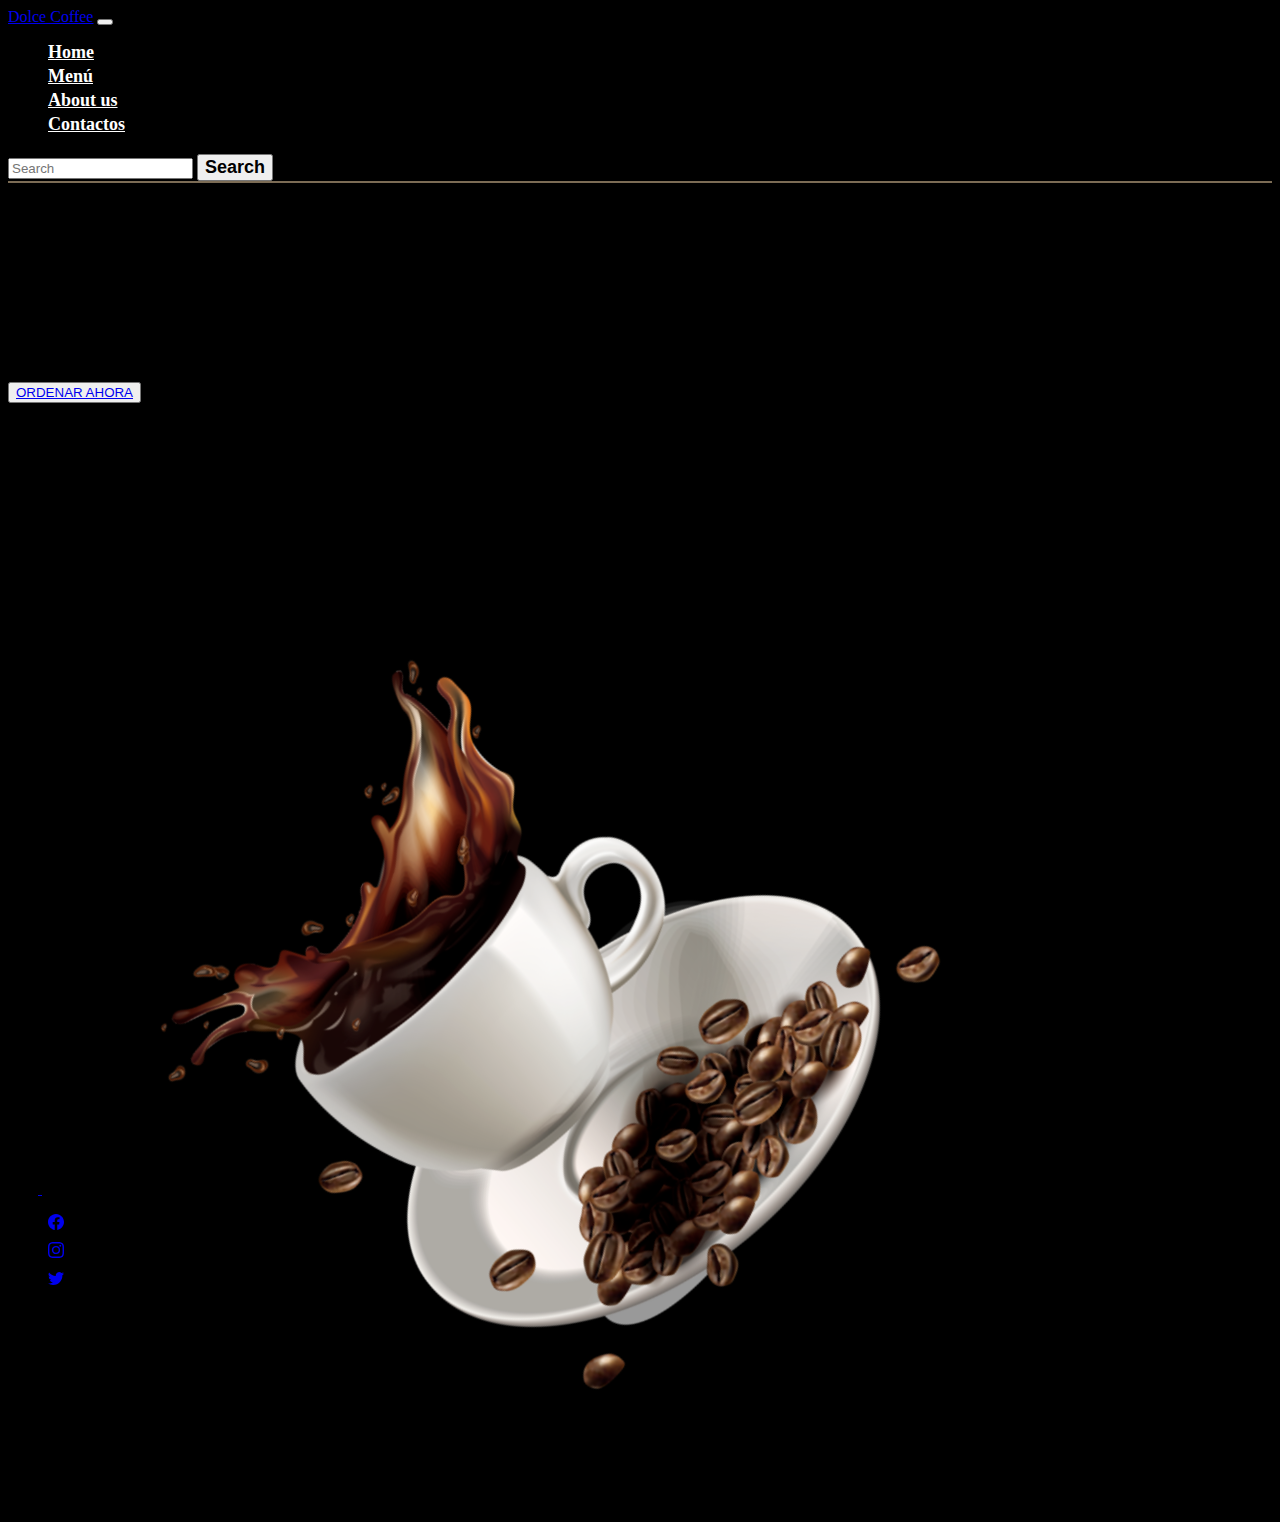
==== index.html @ bb505d5d "Aplique sass a todo mi proyecto" ====
<!DOCTYPE html>
<html lang="en">

<head>
    <meta charset="UTF-8">
    <meta http-equiv="X-UA-Compatible" content="IE=edge">
    <meta name="viewport" content="width=device-width, initial-scale=1.0">
    <link href="https://cdn.jsdelivr.net/npm/bootstrap@5.1.3/dist/css/bootstrap.min.css" rel="stylesheet"
        integrity="sha384-1BmE4kWBq78iYhFldvKuhfTAU6auU8tT94WrHftjDbrCEXSU1oBoqyl2QvZ6jIW3" crossorigin="anonymous">
    <link rel="stylesheet" href="https://use.fontawesome.com/releases/v5.15.4/css/all.css">
    <link rel="stylesheet" href="css/styles.css">
    <title>Document</title>
</head>

<body>
    <div class="container-fluid">

        <!-- ---------------- -->
        <nav class="navbar navbar-expand-lg navbar-light bg-transparent p-3" id="menu">
            <div class="container-fluid">
                <a class="navbar-brand" href="index.html"><span class="text-warning fs-5 fw-bold"> Dolce
                        Coffee</span></a>
                <button class="navbar-toggler bg-warning" type="button" data-bs-toggle="collapse"
                    data-bs-target="#navbarSupportedContent" aria-controls="navbarSupportedContent"
                    aria-expanded="false" aria-label="Toggle navigation">
                    <span class="navbar-toggler-icon"></span>
                </button>
                <div class="collapse navbar-collapse" id="navbarSupportedContent">
                    <ul class="navbar-nav me-auto mb-2 mb-lg-0 d-flex w-100 justify-content-evenly">

                        <li class="nav-item">
                            <a class="nav-link " aria-current="page" href="index.html">Home</a>
                        </li>
                        <li class="nav-item ">
                            <a class="nav-link" href="pages/menu.html">Menú</a>
                        </li>

                        <li class="nav-item">
                            <a class="nav-link" href="pages/about.html">About us</a>
                        </li>
                        <li class="nav-item">
                            <a class="nav-link" href="pages/contactos.html">Contactos</a>
                        </li>
                    </ul>

                    <form class="d-flex">
                        <input class="form-control me-2" type="search" placeholder="Search" aria-label="Search">
                        <button class="btn bg-gradient btn-warning btn-warning-outline-success"
                            type="submit">Search</button>
                    </form>

                </div>
            </div>
        </nav>

        <div class="row d-flex flex-row justify-content-center m-0">



            <div class="col-12 w-50 mx-auto pt-3 px-2 text-center mt-5 img-home-2">
                <img src="assets/images/purr-cat-with-cup.png" class="img-fluid" alt="...">
            </div>

            <div class="col-12 col-xl-5 d-flex flex-column justify-content-center">

                <div class="row">
                    <h1 class="text-center fw-bold title-home mt-5 text-fluid text-white">DOLCE COFFEE</h1>
                </div>

                <div class="w-75 mx-auto text-center mt-4 row">
                    <p class="text-light">
                        Lorem ipsum dolor sit amet consectetur adipisicing elit. Quis sit reprehenderit quas impedit ut,
                        in
                        omnis
                        illo rerum iusto fugiat!
                    </p>
                </div>

                <div class="col-12 text-center mt-4">
                    <button type="button" class="btn btn-warning border-none rounded-pill"><a href="pages/menu.html"
                            class="text-dark fw-bold text-decoration-none">ORDENAR AHORA</a>
                    </button>
                </div>
            </div>

            <div class="col-12 col-xl-7 w-50  img-home-1 text-center">
                <img src="assets/images/coffee-home-2.png" class="img-fluid mt-4" alt="...">
            </div>

        </div>

        <div class="container-fluid ">
            <footer class="d-flex flex-wrap justify-content-between align-items-center py-3 my-4 border-top">
                <div class="col-md-4 d-flex align-items-center">
                    <a href="/" class="mb-3 me-2 mb-md-0 text-muted text-decoration-none lh-1">
                        <svg class="bi" width="30" height="24">
                            <use xlink:href="#bootstrap"></use>
                        </svg>
                    </a>
                    <span class="text-muted">© 2021 Company, Inc</span>
                </div>

                <ul class="nav col-md-4 justify-content-end list-unstyled d-flex">
                    <li class="ms-3"><a class="text-muted" href="#"><svg class="bi" width="24" height="24">
                                <svg xmlns="http://www.w3.org/2000/svg" width="16" height="16" fill="currentColor"
                                    class="bi bi-facebook" viewBox="0 0 16 16">
                                    <path
                                        d="M16 8.049c0-4.446-3.582-8.05-8-8.05C3.58 0-.002 3.603-.002 8.05c0 4.017 2.926 7.347 6.75 7.951v-5.625h-2.03V8.05H6.75V6.275c0-2.017 1.195-3.131 3.022-3.131.876 0 1.791.157 1.791.157v1.98h-1.009c-.993 0-1.303.621-1.303 1.258v1.51h2.218l-.354 2.326H9.25V16c3.824-.604 6.75-3.934 6.75-7.951z" />
                                </svg>
                            </svg></a></li>
                    <li class="ms-3"><a class="text-muted" href="#"><svg class="bi" width="24" height="24">
                                <svg xmlns="http://www.w3.org/2000/svg" width="16" height="16" fill="currentColor"
                                    class="bi bi-instagram" viewBox="0 0 16 16">
                                    <path
                                        d="M8 0C5.829 0 5.556.01 4.703.048 3.85.088 3.269.222 2.76.42a3.917 3.917 0 0 0-1.417.923A3.927 3.927 0 0 0 .42 2.76C.222 3.268.087 3.85.048 4.7.01 5.555 0 5.827 0 8.001c0 2.172.01 2.444.048 3.297.04.852.174 1.433.372 1.942.205.526.478.972.923 1.417.444.445.89.719 1.416.923.51.198 1.09.333 1.942.372C5.555 15.99 5.827 16 8 16s2.444-.01 3.298-.048c.851-.04 1.434-.174 1.943-.372a3.916 3.916 0 0 0 1.416-.923c.445-.445.718-.891.923-1.417.197-.509.332-1.09.372-1.942C15.99 10.445 16 10.173 16 8s-.01-2.445-.048-3.299c-.04-.851-.175-1.433-.372-1.941a3.926 3.926 0 0 0-.923-1.417A3.911 3.911 0 0 0 13.24.42c-.51-.198-1.092-.333-1.943-.372C10.443.01 10.172 0 7.998 0h.003zm-.717 1.442h.718c2.136 0 2.389.007 3.232.046.78.035 1.204.166 1.486.275.373.145.64.319.92.599.28.28.453.546.598.92.11.281.24.705.275 1.485.039.843.047 1.096.047 3.231s-.008 2.389-.047 3.232c-.035.78-.166 1.203-.275 1.485a2.47 2.47 0 0 1-.599.919c-.28.28-.546.453-.92.598-.28.11-.704.24-1.485.276-.843.038-1.096.047-3.232.047s-2.39-.009-3.233-.047c-.78-.036-1.203-.166-1.485-.276a2.478 2.478 0 0 1-.92-.598 2.48 2.48 0 0 1-.6-.92c-.109-.281-.24-.705-.275-1.485-.038-.843-.046-1.096-.046-3.233 0-2.136.008-2.388.046-3.231.036-.78.166-1.204.276-1.486.145-.373.319-.64.599-.92.28-.28.546-.453.92-.598.282-.11.705-.24 1.485-.276.738-.034 1.024-.044 2.515-.045v.002zm4.988 1.328a.96.96 0 1 0 0 1.92.96.96 0 0 0 0-1.92zm-4.27 1.122a4.109 4.109 0 1 0 0 8.217 4.109 4.109 0 0 0 0-8.217zm0 1.441a2.667 2.667 0 1 1 0 5.334 2.667 2.667 0 0 1 0-5.334z" />
                                </svg>
                            </svg></a></li>
                    <li class="ms-3"><a class="text-muted" href="#"><svg class="bi" width="24" height="24">
                                <svg xmlns="http://www.w3.org/2000/svg" width="16" height="16" fill="currentColor"
                                    class="bi bi-twitter" viewBox="0 0 16 16">
                                    <path
                                        d="M5.026 15c6.038 0 9.341-5.003 9.341-9.334 0-.14 0-.282-.006-.422A6.685 6.685 0 0 0 16 3.542a6.658 6.658 0 0 1-1.889.518 3.301 3.301 0 0 0 1.447-1.817 6.533 6.533 0 0 1-2.087.793A3.286 3.286 0 0 0 7.875 6.03a9.325 9.325 0 0 1-6.767-3.429 3.289 3.289 0 0 0 1.018 4.382A3.323 3.323 0 0 1 .64 6.575v.045a3.288 3.288 0 0 0 2.632 3.218 3.203 3.203 0 0 1-.865.115 3.23 3.23 0 0 1-.614-.057 3.283 3.283 0 0 0 3.067 2.277A6.588 6.588 0 0 1 .78 13.58a6.32 6.32 0 0 1-.78-.045A9.344 9.344 0 0 0 5.026 15z" />
                                </svg>
                            </svg></a></li>
                </ul>
            </footer>
        </div>

        <script src="https://cdn.jsdelivr.net/npm/bootstrap@5.1.3/dist/js/bootstrap.bundle.min.js"
            integrity="sha384-ka7Sk0Gln4gmtz2MlQnikT1wXgYsOg+OMhuP+IlRH9sENBO0LRn5q+8nbTov4+1p"
            crossorigin="anonymous"></script>
    </div>
</body>

</html>
---- css/styles.css ----
/* ===========Menu========== */
@-webkit-keyframes animar {
  0% {
    -webkit-transform: translateY(-280px);
            transform: translateY(-280px);
  }
  50% {
    -webkit-transform: rotate(0deg);
            transform: rotate(0deg);
  }
  80% {
    -webkit-transform: rotate(360deg);
            transform: rotate(360deg);
  }
  100% {
    -webkit-transform: translateY(0px);
            transform: translateY(0px);
  }
}
@keyframes animar {
  0% {
    -webkit-transform: translateY(-280px);
            transform: translateY(-280px);
  }
  50% {
    -webkit-transform: rotate(0deg);
            transform: rotate(0deg);
  }
  80% {
    -webkit-transform: rotate(360deg);
            transform: rotate(360deg);
  }
  100% {
    -webkit-transform: translateY(0px);
            transform: translateY(0px);
  }
}

body {
  overflow-x: hidden;
  background: black;
}

#menu {
  border-bottom: 2px solid rgba(247, 216, 169, 0.5);
}

#menu li > a {
  font-size: 18px;
  font-weight: bold;
  color: white;
}

#menu form > button {
  font-size: 18px;
  font-weight: bold;
}

.title-home {
  font-size: calc(1.525rem + 3.3vw);
}

.img-home-1 {
  display: none;
}

.coffee {
  width: 100px;
}

.products > div {
  width: 300px;
}

.text-area-contactos {
  resize: none;
}

.nav-item > a {
  --clippy: polygon(0 0, 0 0, 0 100%, 0% 100%);
}

.nav-item > a:hover {
  --clippy: polygon(0 0, 100% 0, 100% 100%, 0 100%);
}

.nav-item a::after {
  content: "";
  display: block;
  width: 53px;
  height: 3px;
  background: #d4b21b;
  -webkit-clip-path: var(--clippy);
          clip-path: var(--clippy);
  -webkit-transition: -webkit-clip-path 0.7s;
  transition: -webkit-clip-path 0.7s;
  transition: clip-path 0.7s;
  transition: clip-path 0.7s, -webkit-clip-path 0.7s;
}

.img-home-2 {
  -webkit-animation: animar 4s 1 linear;
          animation: animar 4s 1 linear;
}

@media screen and (min-width: 900px) {
  .img-home-2 {
    display: none;
  }
  .img-home-1 {
    display: block;
    -webkit-transform: rotate(-65deg);
            transform: rotate(-65deg);
    z-index: -10;
  }
  .img-about-1 {
    max-width: 520px;
  }
  .img-about-2 {
    max-width: 520px;
  }
  .logo-about {
    max-width: 350px;
  }
  body {
    min-height: 100vh;
  }
  .nav-item a::after {
    width: 95%;
  }
}
/*# sourceMappingURL=styles.css.map */
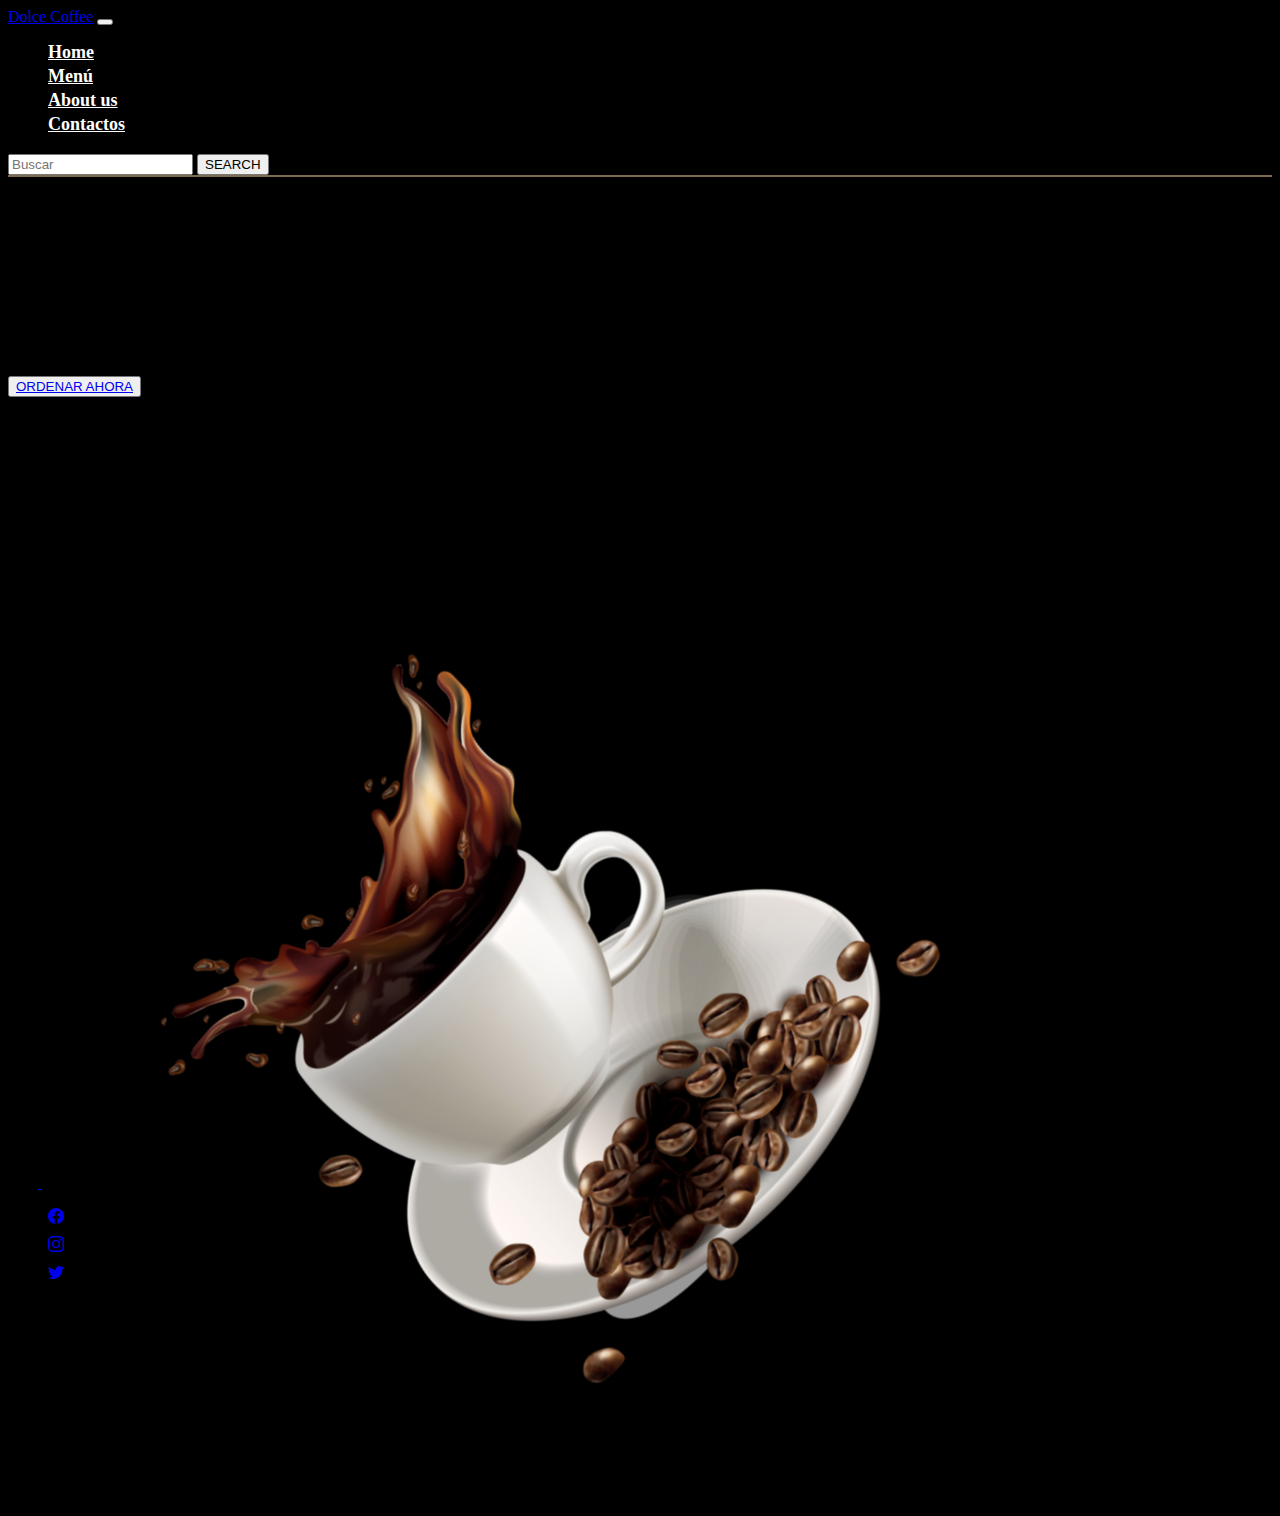
==== commit 4c143967: "agregando anidaciones" ====
--- a/index.html
+++ b/index.html
@@ -44,9 +44,9 @@
                     </ul>
 
                     <form class="d-flex">
-                        <input class="form-control me-2" type="search" placeholder="Search" aria-label="Search">
-                        <button class="btn bg-gradient btn-warning btn-warning-outline-success"
-                            type="submit">Search</button>
+                        <input class="form-control me-2 bg-transparent border-secondary text-white" type="search"
+                            placeholder="Buscar" aria-label="Search">
+                        <button class="btn btn-black border-warning fw-light text-white" type="submit">SEARCH</button>
                     </form>
 
                 </div>
--- a/css/styles.css
+++ b/css/styles.css
@@ -1,4 +1,30 @@
-/* ===========Menu========== */
+.nav-item a {
+  --clippy: polygon(0 0, 0 0, 0 100%, 0% 100%);
+}
+
+.nav-item a::after {
+  content: "";
+  display: block;
+  width: 53px;
+  height: 3px;
+  background: #d4b21b;
+  -webkit-clip-path: var(--clippy);
+          clip-path: var(--clippy);
+  -webkit-transition: -webkit-clip-path 0.7s;
+  transition: -webkit-clip-path 0.7s;
+  transition: clip-path 0.7s;
+  transition: clip-path 0.7s, -webkit-clip-path 0.7s;
+}
+
+.nav-item a:hover {
+  --clippy: polygon(0 0, 100% 0, 100% 100%, 0 100%);
+}
+
+.img-home-2 {
+  -webkit-animation: animar 4s 1 linear;
+          animation: animar 4s 1 linear;
+}
+
 @-webkit-keyframes animar {
   0% {
     -webkit-transform: translateY(-280px);
@@ -17,6 +43,7 @@
             transform: translateY(0px);
   }
 }
+
 @keyframes animar {
   0% {
     -webkit-transform: translateY(-280px);
@@ -38,22 +65,21 @@
 
 body {
   overflow-x: hidden;
-  background: black;
+  background: #000;
 }
 
 #menu {
   border-bottom: 2px solid rgba(247, 216, 169, 0.5);
 }
 
-#menu li > a {
+#menu li a {
   font-size: 18px;
   font-weight: bold;
-  color: white;
+  color: #fff;
 }
 
-#menu form > button {
-  font-size: 18px;
-  font-weight: bold;
+#menu form button:active, #menu form button:hover {
+  background-color: #d4b21b;
 }
 
 .title-home {
@@ -68,39 +94,12 @@
   width: 100px;
 }
 
-.products > div {
+.products div {
   width: 300px;
 }
 
 .text-area-contactos {
   resize: none;
-}
-
-.nav-item > a {
-  --clippy: polygon(0 0, 0 0, 0 100%, 0% 100%);
-}
-
-.nav-item > a:hover {
-  --clippy: polygon(0 0, 100% 0, 100% 100%, 0 100%);
-}
-
-.nav-item a::after {
-  content: "";
-  display: block;
-  width: 53px;
-  height: 3px;
-  background: #d4b21b;
-  -webkit-clip-path: var(--clippy);
-          clip-path: var(--clippy);
-  -webkit-transition: -webkit-clip-path 0.7s;
-  transition: -webkit-clip-path 0.7s;
-  transition: clip-path 0.7s;
-  transition: clip-path 0.7s, -webkit-clip-path 0.7s;
-}
-
-.img-home-2 {
-  -webkit-animation: animar 4s 1 linear;
-          animation: animar 4s 1 linear;
 }
 
 @media screen and (min-width: 900px) {
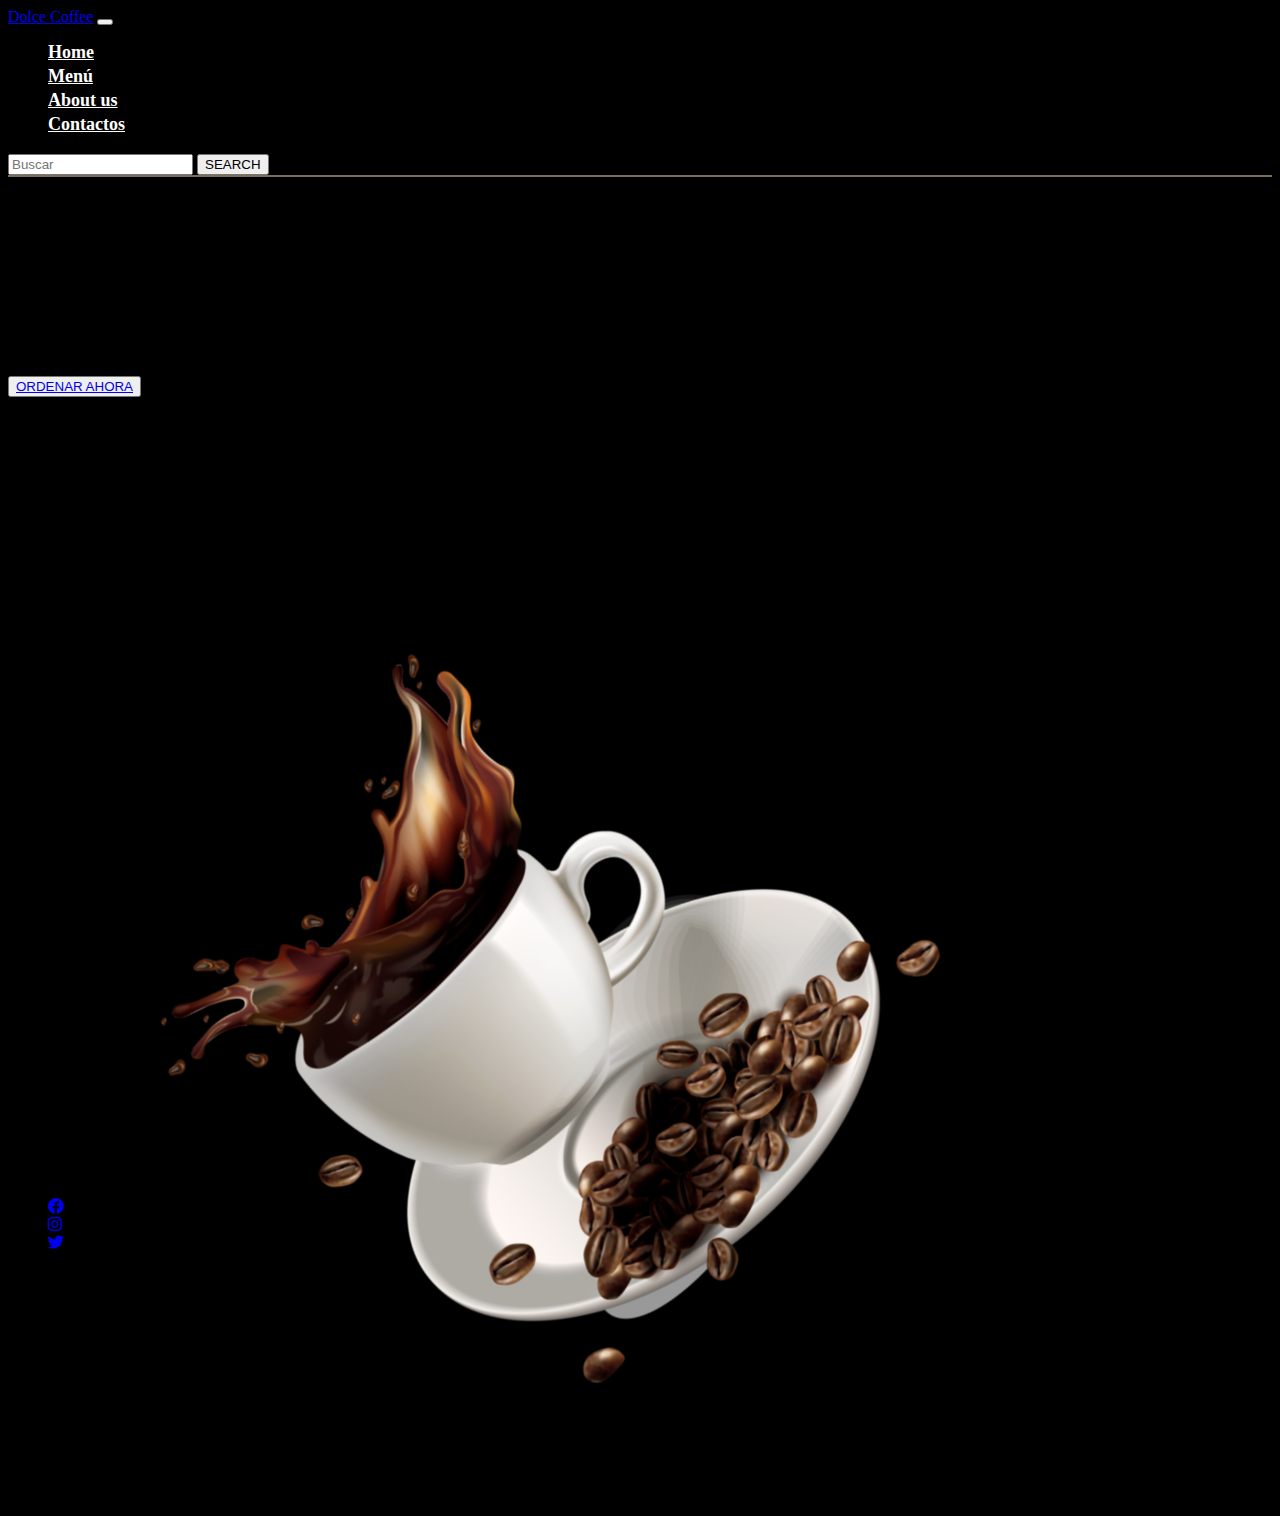
==== commit 32073bb7: "arreglando estilos de la seccion de menú" ====
--- a/index.html
+++ b/index.html
@@ -76,9 +76,9 @@
                     </p>
                 </div>
 
-                <div class="col-12 text-center mt-4">
-                    <button type="button" class="btn btn-warning border-none rounded-pill"><a href="pages/menu.html"
-                            class="text-dark fw-bold text-decoration-none">ORDENAR AHORA</a>
+                <div class="col-12 text-center mt-4 button_shopnow">
+                    <button type="button" class="btn btn-warning border-none rounded-pill px-4"><a
+                            href="pages/menu.html" class="text-secondary fw-bold text-decoration-none">ORDENAR AHORA</a>
                     </button>
                 </div>
             </div>
@@ -89,39 +89,30 @@
 
         </div>
 
-        <div class="container-fluid ">
-            <footer class="d-flex flex-wrap justify-content-between align-items-center py-3 my-4 border-top">
-                <div class="col-md-4 d-flex align-items-center">
-                    <a href="/" class="mb-3 me-2 mb-md-0 text-muted text-decoration-none lh-1">
-                        <svg class="bi" width="30" height="24">
-                            <use xlink:href="#bootstrap"></use>
-                        </svg>
-                    </a>
-                    <span class="text-muted">© 2021 Company, Inc</span>
+        <div class="container-fluid">
+            <footer
+                class=" row d-flex flex-wrap justify-content-between align-items-center py-3 my-4 border-secondary border-top">
+                <div class="align-items-center col-12 col-sm-9 col-md-9 mb-3 mb-sm-0 text-center">
+                    <span class="text-muted">© Todos los derechos reservados 2021-2030, D. Coffee</span>
                 </div>
 
-                <ul class="nav col-md-4 justify-content-end list-unstyled d-flex">
-                    <li class="ms-3"><a class="text-muted" href="#"><svg class="bi" width="24" height="24">
-                                <svg xmlns="http://www.w3.org/2000/svg" width="16" height="16" fill="currentColor"
-                                    class="bi bi-facebook" viewBox="0 0 16 16">
-                                    <path
-                                        d="M16 8.049c0-4.446-3.582-8.05-8-8.05C3.58 0-.002 3.603-.002 8.05c0 4.017 2.926 7.347 6.75 7.951v-5.625h-2.03V8.05H6.75V6.275c0-2.017 1.195-3.131 3.022-3.131.876 0 1.791.157 1.791.157v1.98h-1.009c-.993 0-1.303.621-1.303 1.258v1.51h2.218l-.354 2.326H9.25V16c3.824-.604 6.75-3.934 6.75-7.951z" />
-                                </svg>
-                            </svg></a></li>
-                    <li class="ms-3"><a class="text-muted" href="#"><svg class="bi" width="24" height="24">
-                                <svg xmlns="http://www.w3.org/2000/svg" width="16" height="16" fill="currentColor"
-                                    class="bi bi-instagram" viewBox="0 0 16 16">
-                                    <path
-                                        d="M8 0C5.829 0 5.556.01 4.703.048 3.85.088 3.269.222 2.76.42a3.917 3.917 0 0 0-1.417.923A3.927 3.927 0 0 0 .42 2.76C.222 3.268.087 3.85.048 4.7.01 5.555 0 5.827 0 8.001c0 2.172.01 2.444.048 3.297.04.852.174 1.433.372 1.942.205.526.478.972.923 1.417.444.445.89.719 1.416.923.51.198 1.09.333 1.942.372C5.555 15.99 5.827 16 8 16s2.444-.01 3.298-.048c.851-.04 1.434-.174 1.943-.372a3.916 3.916 0 0 0 1.416-.923c.445-.445.718-.891.923-1.417.197-.509.332-1.09.372-1.942C15.99 10.445 16 10.173 16 8s-.01-2.445-.048-3.299c-.04-.851-.175-1.433-.372-1.941a3.926 3.926 0 0 0-.923-1.417A3.911 3.911 0 0 0 13.24.42c-.51-.198-1.092-.333-1.943-.372C10.443.01 10.172 0 7.998 0h.003zm-.717 1.442h.718c2.136 0 2.389.007 3.232.046.78.035 1.204.166 1.486.275.373.145.64.319.92.599.28.28.453.546.598.92.11.281.24.705.275 1.485.039.843.047 1.096.047 3.231s-.008 2.389-.047 3.232c-.035.78-.166 1.203-.275 1.485a2.47 2.47 0 0 1-.599.919c-.28.28-.546.453-.92.598-.28.11-.704.24-1.485.276-.843.038-1.096.047-3.232.047s-2.39-.009-3.233-.047c-.78-.036-1.203-.166-1.485-.276a2.478 2.478 0 0 1-.92-.598 2.48 2.48 0 0 1-.6-.92c-.109-.281-.24-.705-.275-1.485-.038-.843-.046-1.096-.046-3.233 0-2.136.008-2.388.046-3.231.036-.78.166-1.204.276-1.486.145-.373.319-.64.599-.92.28-.28.546-.453.92-.598.282-.11.705-.24 1.485-.276.738-.034 1.024-.044 2.515-.045v.002zm4.988 1.328a.96.96 0 1 0 0 1.92.96.96 0 0 0 0-1.92zm-4.27 1.122a4.109 4.109 0 1 0 0 8.217 4.109 4.109 0 0 0 0-8.217zm0 1.441a2.667 2.667 0 1 1 0 5.334 2.667 2.667 0 0 1 0-5.334z" />
-                                </svg>
-                            </svg></a></li>
-                    <li class="ms-3"><a class="text-muted" href="#"><svg class="bi" width="24" height="24">
-                                <svg xmlns="http://www.w3.org/2000/svg" width="16" height="16" fill="currentColor"
-                                    class="bi bi-twitter" viewBox="0 0 16 16">
-                                    <path
-                                        d="M5.026 15c6.038 0 9.341-5.003 9.341-9.334 0-.14 0-.282-.006-.422A6.685 6.685 0 0 0 16 3.542a6.658 6.658 0 0 1-1.889.518 3.301 3.301 0 0 0 1.447-1.817 6.533 6.533 0 0 1-2.087.793A3.286 3.286 0 0 0 7.875 6.03a9.325 9.325 0 0 1-6.767-3.429 3.289 3.289 0 0 0 1.018 4.382A3.323 3.323 0 0 1 .64 6.575v.045a3.288 3.288 0 0 0 2.632 3.218 3.203 3.203 0 0 1-.865.115 3.23 3.23 0 0 1-.614-.057 3.283 3.283 0 0 0 3.067 2.277A6.588 6.588 0 0 1 .78 13.58a6.32 6.32 0 0 1-.78-.045A9.344 9.344 0 0 0 5.026 15z" />
-                                </svg>
-                            </svg></a></li>
+                <ul
+                    class="col-12 col-sm-3 col-md-3 justify-content-center justify-content-sm-end list-unstyled d-flex m-0 gap-3">
+                    <li class="ms-3">
+                        <a class="text-muted" href="#">
+                            <i class="fab fa-facebook text-white"></i>
+                        </a>
+                    </li>
+                    <li class="ms-3">
+                        <a class="text-muted" href="#">
+                            <i class="fab fa-instagram text-white"></i>
+                        </a>
+                    </li>
+                    <li class="ms-3">
+                        <a class="text-muted" href="#">
+                            <i class="fab fa-twitter text-white"></i>
+                        </a>
+                    </li>
                 </ul>
             </footer>
         </div>
--- a/css/styles.css
+++ b/css/styles.css
@@ -82,6 +82,10 @@
   background-color: #d4b21b;
 }
 
+.button_shopnow button:active, .button_shopnow button:hover {
+  background-color: #d4b21b;
+}
+
 .title-home {
   font-size: calc(1.525rem + 3.3vw);
 }
@@ -100,6 +104,25 @@
 
 .text-area-contactos {
   resize: none;
+}
+
+.nuestro-menu span {
+  color: #d3ad7f;
+}
+
+.products-items:hover {
+  background-color: #bdb8b8;
+  color: #000;
+  -webkit-transition: all 0.8s;
+  transition: all 0.8s;
+}
+
+.products-items button:hover {
+  letter-spacing: 0.1rem;
+  font-weight: 700px;
+  color: #000 !important;
+  -webkit-transition: all 0.4s;
+  transition: all 0.4s;
 }
 
 @media screen and (min-width: 900px) {
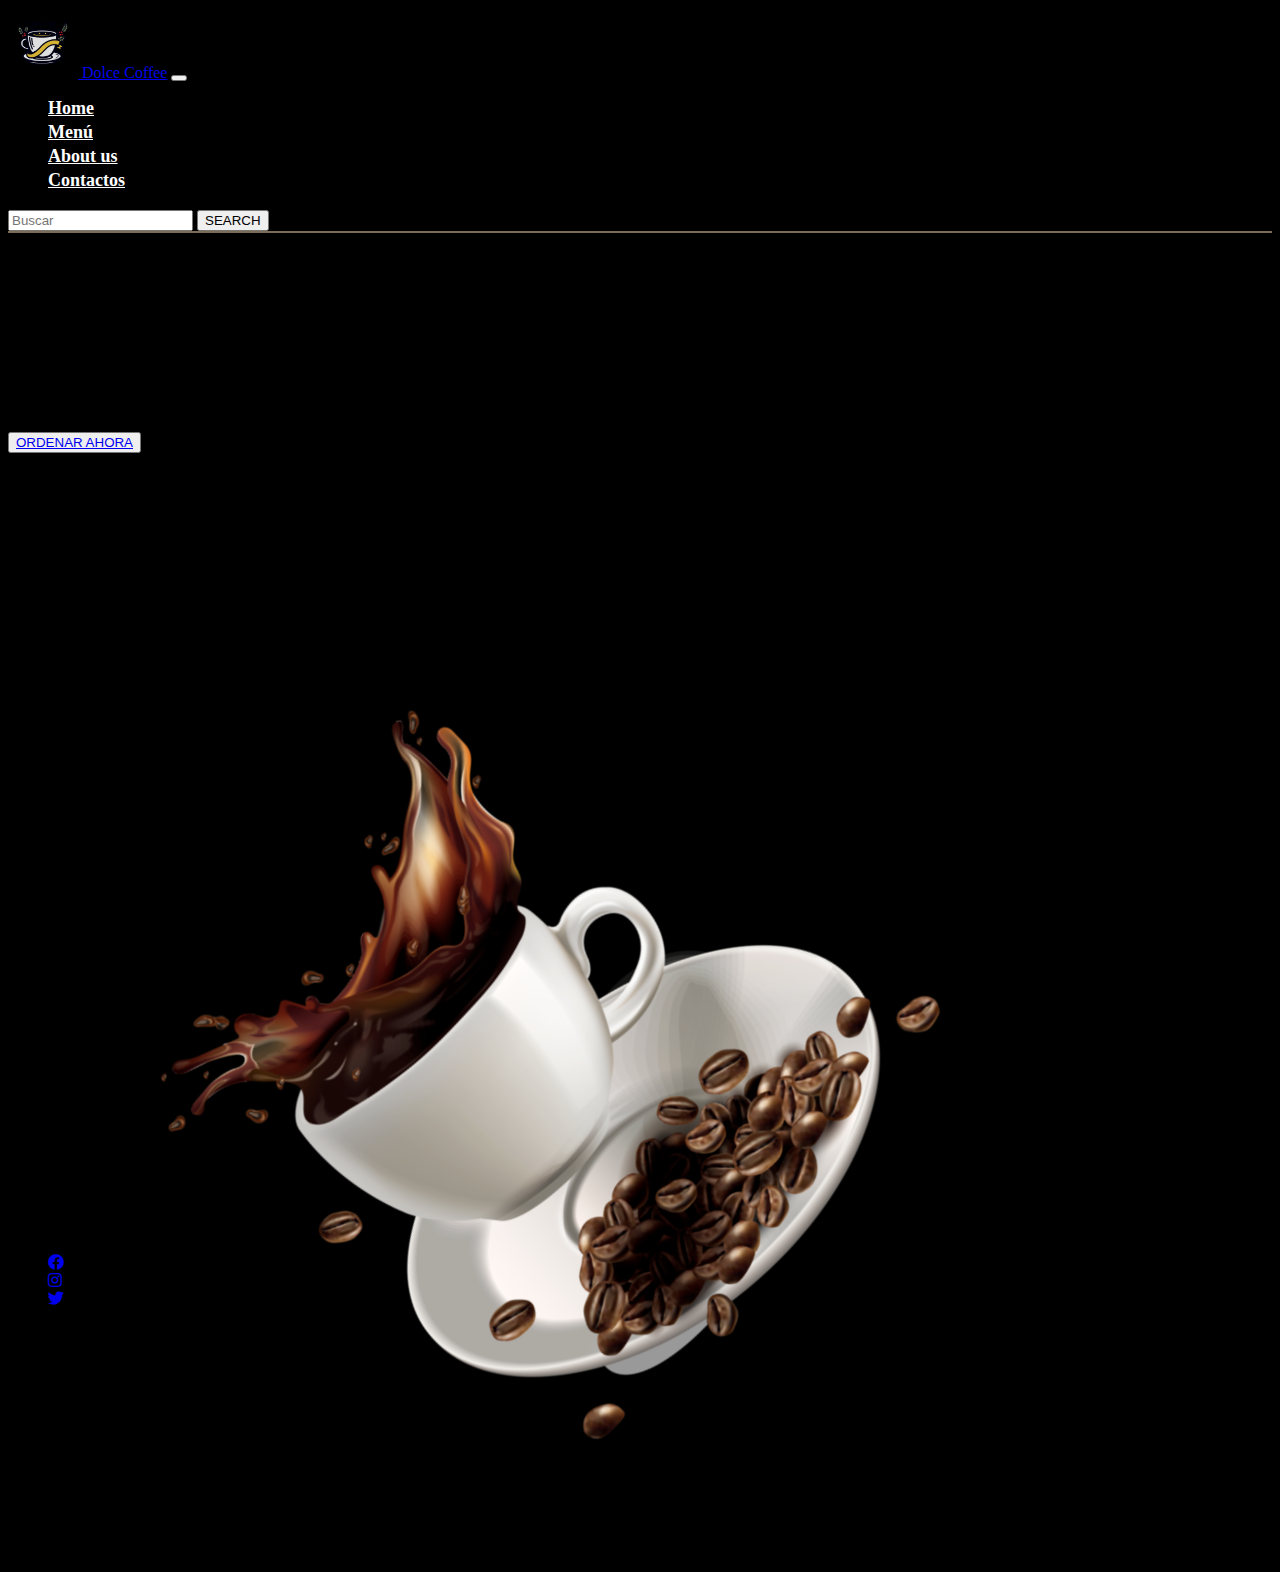
==== commit 568a1d78: "ordenando los directorios, agregando mixin y extend, optimizando imagenes y la carga de estas, aplic" ====
--- a/index.html
+++ b/index.html
@@ -5,122 +5,136 @@
     <meta charset="UTF-8">
     <meta http-equiv="X-UA-Compatible" content="IE=edge">
     <meta name="viewport" content="width=device-width, initial-scale=1.0">
+    <meta name="description" content="Una de las mejores expericiencias de disfrutar de un buen café en lima">
+    <meta name="keywords"
+        content="cafeterias en lima, mejores cafeterias en lima, mejores cafeterias, cafeteria peruana">
     <link href="https://cdn.jsdelivr.net/npm/bootstrap@5.1.3/dist/css/bootstrap.min.css" rel="stylesheet"
         integrity="sha384-1BmE4kWBq78iYhFldvKuhfTAU6auU8tT94WrHftjDbrCEXSU1oBoqyl2QvZ6jIW3" crossorigin="anonymous">
     <link rel="stylesheet" href="https://use.fontawesome.com/releases/v5.15.4/css/all.css">
-    <link rel="stylesheet" href="css/styles.css">
+    <link rel="stylesheet" href="assets/scss/styles.css">
     <title>Document</title>
 </head>
 
-<body>
-    <div class="container-fluid">
+<body class="d-flex flex-column ox-hidden">
+    <!-- <div class="container-fluid"> -->
 
-        <!-- ---------------- -->
-        <nav class="navbar navbar-expand-lg navbar-light bg-transparent p-3" id="menu">
-            <div class="container-fluid">
-                <a class="navbar-brand" href="index.html"><span class="text-warning fs-5 fw-bold"> Dolce
-                        Coffee</span></a>
-                <button class="navbar-toggler bg-warning" type="button" data-bs-toggle="collapse"
-                    data-bs-target="#navbarSupportedContent" aria-controls="navbarSupportedContent"
-                    aria-expanded="false" aria-label="Toggle navigation">
-                    <span class="navbar-toggler-icon"></span>
+    <!-- ----Nav-bar------------ -->
+    <nav class="navbar navbar-expand-lg navbar-light bg-transparent" id="menu">
+        <div class="container-fluid">
+
+            <a class="navbar-brand" href="index.html">
+                <img src="assets/images/—Pngtree—coffee illustration suitable for t-shirt_6404298.png" alt="">
+                <span class="text-warning fs-6 fw-bold"> Dolce
+                    Coffee</span></a>
+            <button class="navbar-toggler bg-warning" type="button" data-bs-toggle="collapse"
+                data-bs-target="#navbarSupportedContent" aria-controls="navbarSupportedContent" aria-expanded="false"
+                aria-label="Toggle navigation">
+                <span class="navbar-toggler-icon"></span>
+            </button>
+            <div class="collapse navbar-collapse" id="navbarSupportedContent">
+                <ul class="navbar-nav me-auto mb-2 mb-lg-0 d-flex w-100 justify-content-evenly">
+
+                    <li class="nav-item">
+                        <a class="nav-link " aria-current="page" href="index.html">Home</a>
+                    </li>
+                    <li class="nav-item ">
+                        <a class="nav-link" href="pages/menu.html">Menú</a>
+                    </li>
+
+                    <li class="nav-item">
+                        <a class="nav-link" href="pages/about.html">About us</a>
+                    </li>
+                    <li class="nav-item">
+                        <a class="nav-link" href="pages/contactos.html">Contactos</a>
+                    </li>
+                </ul>
+
+                <form class="d-flex">
+                    <input class="form-control me-2 bg-transparent border-secondary text-white" type="search"
+                        placeholder="Buscar" aria-label="Search">
+                    <button class="btn btn-black border-warning fw-light text-white" type="submit">SEARCH</button>
+                </form>
+
+            </div>
+        </div>
+    </nav>
+    <!-- Fin del nav-bar -->
+
+    <!-- Contenedor-main  -->
+    <div class="row d-flex flex-row justify-content-center m-0">
+        <!-- imagen de vista mobile -->
+        <div class="col-12 w-50 mx-auto pt-3 px-2 text-center mt-5 img-home-2">
+            <img src="assets/images/purr-cat-with-cup.png" class="img-fluid" alt="...">
+        </div>
+        <!-- ----------- -->
+
+        <!-- Descripcion y nombre de la cafeteria -->
+        <div class="col-12 col-xl-5 d-flex flex-column justify-content-center">
+            <!-- Titulo de la cafeteria -->
+            <div class="row">
+                <h1 class="text-center fw-bold title-home mt-5 text-fluid text-white">DOLCE COFFEE</h1>
+            </div>
+            <!------- -->
+            <!-- Descripcion de  la cafetria -->
+            <div class="w-75 mx-auto text-center mt-4 row">
+                <p class="text-light">
+                    Lorem ipsum dolor sit amet consectetur adipisicing elit. Quis sit reprehenderit quas impedit ut,
+                    in
+                    omnis
+                    illo rerum iusto fugiat!
+                </p>
+            </div>
+            <!-- ----------- -->
+
+            <!-- Boton ordenar ahora -->
+            <div class="col-12 text-center mt-4 button_shopnow">
+                <button type="button" class="btn btn-warning border-none rounded-pill px-4"><a href="pages/menu.html"
+                        class="text-black fw-bold text-decoration-none">ORDENAR AHORA</a>
                 </button>
-                <div class="collapse navbar-collapse" id="navbarSupportedContent">
-                    <ul class="navbar-nav me-auto mb-2 mb-lg-0 d-flex w-100 justify-content-evenly">
+            </div>
+            <!-- ----------------- -->
+        </div>
+        <!-- ----------------------------- -->
+        <!-- Imagen para la vista de ordenador -->
+        <div class="col-12 col-xl-7 w-50  img-home-1 text-center">
+            <img src="assets/images/coffee-home-2.png" class="img-fluid mt-4" alt="...">
+        </div>
+        <!-- ------------ -->
 
-                        <li class="nav-item">
-                            <a class="nav-link " aria-current="page" href="index.html">Home</a>
-                        </li>
-                        <li class="nav-item ">
-                            <a class="nav-link" href="pages/menu.html">Menú</a>
-                        </li>
-
-                        <li class="nav-item">
-                            <a class="nav-link" href="pages/about.html">About us</a>
-                        </li>
-                        <li class="nav-item">
-                            <a class="nav-link" href="pages/contactos.html">Contactos</a>
-                        </li>
-                    </ul>
-
-                    <form class="d-flex">
-                        <input class="form-control me-2 bg-transparent border-secondary text-white" type="search"
-                            placeholder="Buscar" aria-label="Search">
-                        <button class="btn btn-black border-warning fw-light text-white" type="submit">SEARCH</button>
-                    </form>
-
-                </div>
-            </div>
-        </nav>
-
-        <div class="row d-flex flex-row justify-content-center m-0">
-
-
-
-            <div class="col-12 w-50 mx-auto pt-3 px-2 text-center mt-5 img-home-2">
-                <img src="assets/images/purr-cat-with-cup.png" class="img-fluid" alt="...">
+    </div>
+    <!---------------- Footer ------------->
+    <div class="container-fluid mt-auto">
+        <footer
+            class=" row d-flex flex-wrap justify-content-between align-items-center py-3 my-4 border-secondary border-top">
+            <div class="align-items-center col-12 col-sm-9 col-md-9 mb-3 mb-sm-0 text-center">
+                <span class="text-muted">© Todos los derechos reservados 2021-2030</span>
             </div>
 
-            <div class="col-12 col-xl-5 d-flex flex-column justify-content-center">
-
-                <div class="row">
-                    <h1 class="text-center fw-bold title-home mt-5 text-fluid text-white">DOLCE COFFEE</h1>
-                </div>
-
-                <div class="w-75 mx-auto text-center mt-4 row">
-                    <p class="text-light">
-                        Lorem ipsum dolor sit amet consectetur adipisicing elit. Quis sit reprehenderit quas impedit ut,
-                        in
-                        omnis
-                        illo rerum iusto fugiat!
-                    </p>
-                </div>
-
-                <div class="col-12 text-center mt-4 button_shopnow">
-                    <button type="button" class="btn btn-warning border-none rounded-pill px-4"><a
-                            href="pages/menu.html" class="text-secondary fw-bold text-decoration-none">ORDENAR AHORA</a>
-                    </button>
-                </div>
-            </div>
-
-            <div class="col-12 col-xl-7 w-50  img-home-1 text-center">
-                <img src="assets/images/coffee-home-2.png" class="img-fluid mt-4" alt="...">
-            </div>
-
-        </div>
-
-        <div class="container-fluid">
-            <footer
-                class=" row d-flex flex-wrap justify-content-between align-items-center py-3 my-4 border-secondary border-top">
-                <div class="align-items-center col-12 col-sm-9 col-md-9 mb-3 mb-sm-0 text-center">
-                    <span class="text-muted">© Todos los derechos reservados 2021-2030, D. Coffee</span>
-                </div>
-
-                <ul
-                    class="col-12 col-sm-3 col-md-3 justify-content-center justify-content-sm-end list-unstyled d-flex m-0 gap-3">
-                    <li class="ms-3">
-                        <a class="text-muted" href="#">
-                            <i class="fab fa-facebook text-white"></i>
-                        </a>
-                    </li>
-                    <li class="ms-3">
-                        <a class="text-muted" href="#">
-                            <i class="fab fa-instagram text-white"></i>
-                        </a>
-                    </li>
-                    <li class="ms-3">
-                        <a class="text-muted" href="#">
-                            <i class="fab fa-twitter text-white"></i>
-                        </a>
-                    </li>
-                </ul>
-            </footer>
-        </div>
-
-        <script src="https://cdn.jsdelivr.net/npm/bootstrap@5.1.3/dist/js/bootstrap.bundle.min.js"
-            integrity="sha384-ka7Sk0Gln4gmtz2MlQnikT1wXgYsOg+OMhuP+IlRH9sENBO0LRn5q+8nbTov4+1p"
-            crossorigin="anonymous"></script>
+            <ul
+                class="col-12 col-sm-3 col-md-3 justify-content-center justify-content-sm-end list-unstyled d-flex m-0 gap-3">
+                <li class="ms-3">
+                    <a class="text-muted" href="#">
+                        <i class="fab fa-facebook text-white"></i>
+                    </a>
+                </li>
+                <li class="ms-3">
+                    <a class="text-muted" href="#">
+                        <i class="fab fa-instagram text-white"></i>
+                    </a>
+                </li>
+                <li class="ms-3">
+                    <a class="text-muted" href="#">
+                        <i class="fab fa-twitter text-white"></i>
+                    </a>
+                </li>
+            </ul>
+        </footer>
     </div>
+    <!-- -------------------- -->
+    <script src="https://cdn.jsdelivr.net/npm/bootstrap@5.1.3/dist/js/bootstrap.bundle.min.js"
+        integrity="sha384-ka7Sk0Gln4gmtz2MlQnikT1wXgYsOg+OMhuP+IlRH9sENBO0LRn5q+8nbTov4+1p"
+        crossorigin="anonymous"></script>
+    <!-- </div> -->
 </body>
 
 </html>--- a/assets/scss/styles.css
+++ b/assets/scss/styles.css
@@ -0,0 +1,158 @@
+.nav-item a {
+  --clippy: polygon(0 0, 0 0, 0 100%, 0% 100%);
+}
+
+.nav-item a::after {
+  content: "";
+  display: block;
+  width: 53px;
+  height: 3px;
+  background: #d4b21b;
+  -webkit-clip-path: var(--clippy);
+          clip-path: var(--clippy);
+  -webkit-transition: -webkit-clip-path 0.7s;
+  transition: -webkit-clip-path 0.7s;
+  transition: clip-path 0.7s;
+  transition: clip-path 0.7s, -webkit-clip-path 0.7s;
+}
+
+.nav-item a:hover {
+  --clippy: polygon(0 0, 100% 0, 100% 100%, 0 100%);
+}
+
+.img-home-2 {
+  -webkit-animation: animar 4s 1 linear;
+          animation: animar 4s 1 linear;
+}
+
+@-webkit-keyframes animar {
+  0% {
+    -webkit-transform: translateY(-280px);
+            transform: translateY(-280px);
+  }
+  50% {
+    -webkit-transform: rotate(0deg);
+            transform: rotate(0deg);
+  }
+  80% {
+    -webkit-transform: rotate(360deg);
+            transform: rotate(360deg);
+  }
+  100% {
+    -webkit-transform: translateY(0px);
+            transform: translateY(0px);
+  }
+}
+
+@keyframes animar {
+  0% {
+    -webkit-transform: translateY(-280px);
+            transform: translateY(-280px);
+  }
+  50% {
+    -webkit-transform: rotate(0deg);
+            transform: rotate(0deg);
+  }
+  80% {
+    -webkit-transform: rotate(360deg);
+            transform: rotate(360deg);
+  }
+  100% {
+    -webkit-transform: translateY(0px);
+            transform: translateY(0px);
+  }
+}
+
+.image-logo, .navbar-brand img {
+  width: 70px;
+  height: 70px;
+}
+
+body {
+  overflow-x: hidden;
+  background: #000;
+}
+
+#menu {
+  border-bottom: 2px solid rgba(247, 216, 169, 0.5);
+}
+
+#menu li a {
+  font-size: 18px;
+  font-weight: bold;
+  color: #fff;
+}
+
+#menu form button:active, #menu form button:hover {
+  background-color: #d4b21b;
+}
+
+.button_shopnow button:active, .button_shopnow button:hover {
+  background-color: #d4b21b;
+}
+
+.title-home {
+  font-size: calc(1.525rem + 3.3vw);
+}
+
+.img-home-1 {
+  display: none;
+}
+
+.coffee {
+  width: 100px;
+}
+
+.products div {
+  width: 300px;
+}
+
+.text-area-contactos {
+  resize: none;
+}
+
+.nuestro-menu span {
+  color: #d3ad7f;
+}
+
+.products-items:hover {
+  background-color: #bdb8b8;
+  color: #000;
+  -webkit-transition: all 0.8s;
+  transition: all 0.8s;
+}
+
+.products-items button:hover {
+  letter-spacing: 0.1rem;
+  font-weight: bold;
+  color: #000 !important;
+  -webkit-transition: all 0.4s;
+  transition: all 0.4s;
+}
+
+@media screen and (min-width: 900px) {
+  .img-home-2 {
+    display: none;
+  }
+  .img-home-1 {
+    display: block;
+    -webkit-transform: rotate(-65deg);
+            transform: rotate(-65deg);
+  }
+  .img-about-1 {
+    max-width: 520px;
+  }
+  .img-about-2 {
+    max-width: 520px;
+  }
+  .logo-about {
+    max-width: 350px;
+  }
+  body {
+    min-height: 100vh;
+  }
+  .nav-item a::after {
+    width: 95%;
+  }
+}
+/*# sourceMappingURL=styles.css.map */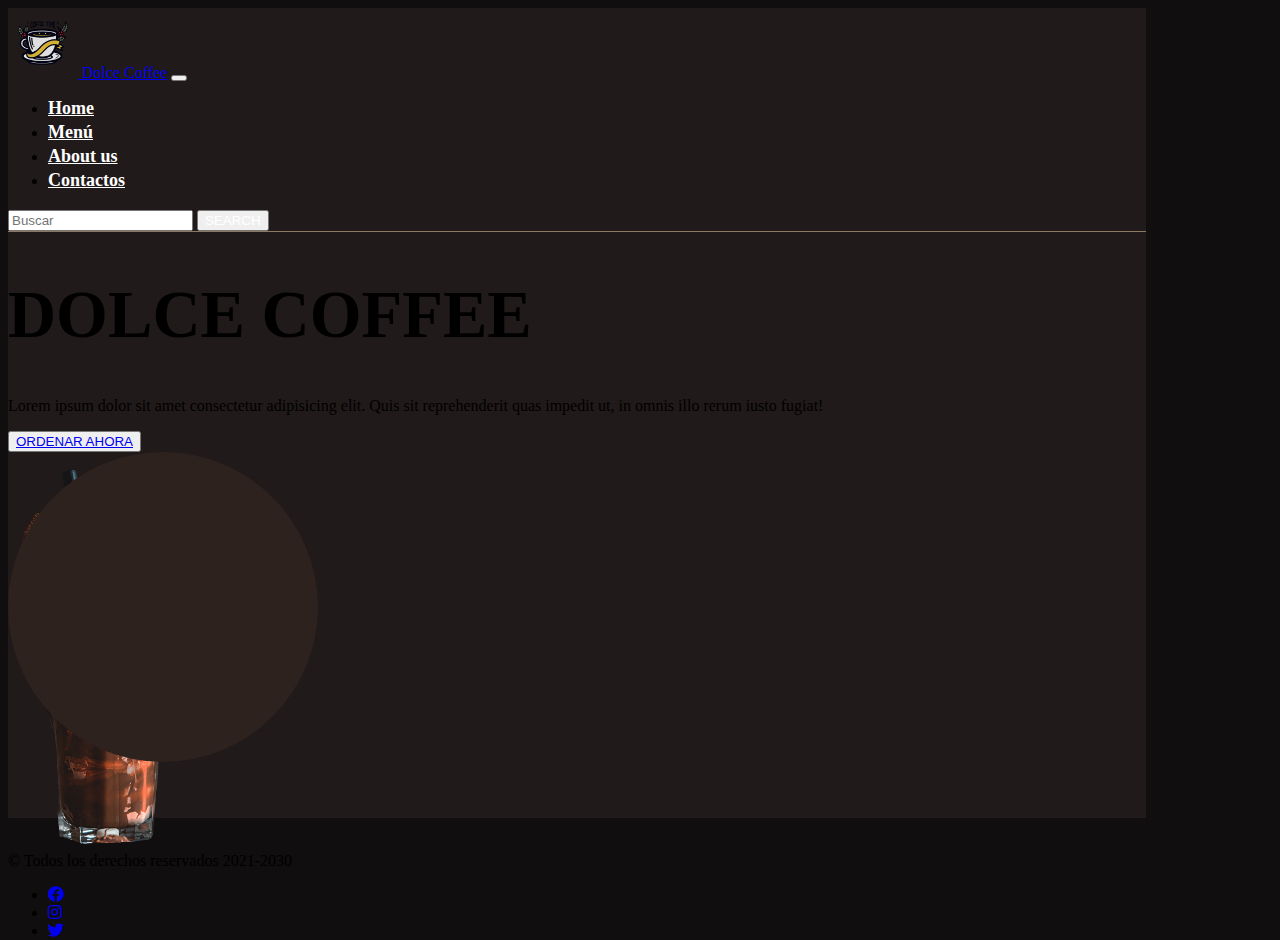
==== commit 7f34d22d: "Rediseñando homepage y cambiaron colores fondo e iconos" ====
--- a/index.html
+++ b/index.html
@@ -6,135 +6,141 @@
     <meta http-equiv="X-UA-Compatible" content="IE=edge">
     <meta name="viewport" content="width=device-width, initial-scale=1.0">
     <meta name="description" content="Una de las mejores expericiencias de disfrutar de un buen café en lima">
-    <meta name="keywords"
-        content="cafeterias en lima, mejores cafeterias en lima, mejores cafeterias, cafeteria peruana">
+    <meta name="keywords" content="cafeteriaslima, mejores cafeteria, mejorescafeterias, cafeteriaperuana">
     <link href="https://cdn.jsdelivr.net/npm/bootstrap@5.1.3/dist/css/bootstrap.min.css" rel="stylesheet"
         integrity="sha384-1BmE4kWBq78iYhFldvKuhfTAU6auU8tT94WrHftjDbrCEXSU1oBoqyl2QvZ6jIW3" crossorigin="anonymous">
     <link rel="stylesheet" href="https://use.fontawesome.com/releases/v5.15.4/css/all.css">
-    <link rel="stylesheet" href="assets/scss/styles.css">
+    <link rel="stylesheet" href="assets/css/styles.css">
     <title>Document</title>
 </head>
 
-<body class="d-flex flex-column ox-hidden">
-    <!-- <div class="container-fluid"> -->
+<body class="d-flex flex-column ox-hidden justify-content-center align-items-center body-home">
+    <div class="container-home ">
 
-    <!-- ----Nav-bar------------ -->
-    <nav class="navbar navbar-expand-lg navbar-light bg-transparent" id="menu">
-        <div class="container-fluid">
+        <!-- ----Nav-bar------------ -->
+        <nav class="navbar navbar-expand-lg navbar-light bg-transparent" id="menu">
+            <div class="container-fluid">
 
-            <a class="navbar-brand" href="index.html">
-                <img src="assets/images/—Pngtree—coffee illustration suitable for t-shirt_6404298.png" alt="">
-                <span class="text-warning fs-6 fw-bold"> Dolce
-                    Coffee</span></a>
-            <button class="navbar-toggler bg-warning" type="button" data-bs-toggle="collapse"
-                data-bs-target="#navbarSupportedContent" aria-controls="navbarSupportedContent" aria-expanded="false"
-                aria-label="Toggle navigation">
-                <span class="navbar-toggler-icon"></span>
-            </button>
-            <div class="collapse navbar-collapse" id="navbarSupportedContent">
-                <ul class="navbar-nav me-auto mb-2 mb-lg-0 d-flex w-100 justify-content-evenly">
+                <a class="navbar-brand" href="index.html">
+                    <img src="assets/images/—Pngtree—coffee illustration suitable for t-shirt_6404298.png" alt="">
+                    <span class="text-warning fs-6 fw-bold"> Dolce
+                        Coffee</span></a>
+                <button class="navbar-toggler bg-warning" type="button" data-bs-toggle="collapse"
+                    data-bs-target="#navbarSupportedContent" aria-controls="navbarSupportedContent"
+                    aria-expanded="false" aria-label="Toggle navigation">
+                    <span class="navbar-toggler-icon"></span>
+                </button>
+                <div class="collapse navbar-collapse" id="navbarSupportedContent">
+                    <ul class="navbar-nav me-auto mb-2 mb-lg-0 d-flex w-100 justify-content-evenly">
 
-                    <li class="nav-item">
-                        <a class="nav-link " aria-current="page" href="index.html">Home</a>
-                    </li>
-                    <li class="nav-item ">
-                        <a class="nav-link" href="pages/menu.html">Menú</a>
-                    </li>
+                        <li class="nav-item">
+                            <a class="nav-link" aria-current="page" href="index.html">Home</a>
+                        </li>
+                        <li class="nav-item ">
+                            <a class="nav-link" href="pages/menu.html">Menú</a>
+                        </li>
 
-                    <li class="nav-item">
-                        <a class="nav-link" href="pages/about.html">About us</a>
-                    </li>
-                    <li class="nav-item">
-                        <a class="nav-link" href="pages/contactos.html">Contactos</a>
-                    </li>
-                </ul>
+                        <li class="nav-item">
+                            <a class="nav-link" href="pages/about.html">About us</a>
+                        </li>
+                        <li class="nav-item">
+                            <a class="nav-link" href="pages/contactos.html">Contactos</a>
+                        </li>
+                    </ul>
 
-                <form class="d-flex">
-                    <input class="form-control me-2 bg-transparent border-secondary text-white" type="search"
-                        placeholder="Buscar" aria-label="Search">
-                    <button class="btn btn-black border-warning fw-light text-white" type="submit">SEARCH</button>
-                </form>
+                    <form class="d-flex">
+                        <input class="form-control me-2 bg-transparent border-secondary" type="search"
+                            placeholder="Buscar" aria-label="Search">
+                        <button class="btn btn-black border-warning btn-search" type="submit">SEARCH</button>
+                    </form>
 
+                </div>
             </div>
-        </div>
-    </nav>
-    <!-- Fin del nav-bar -->
+        </nav>
+        <!-- Fin del nav-bar -->
 
-    <!-- Contenedor-main  -->
-    <div class="row d-flex flex-row justify-content-center m-0">
-        <!-- imagen de vista mobile -->
-        <div class="col-12 w-50 mx-auto pt-3 px-2 text-center mt-5 img-home-2">
-            <img src="assets/images/purr-cat-with-cup.png" class="img-fluid" alt="...">
-        </div>
-        <!-- ----------- -->
-
-        <!-- Descripcion y nombre de la cafeteria -->
-        <div class="col-12 col-xl-5 d-flex flex-column justify-content-center">
-            <!-- Titulo de la cafeteria -->
-            <div class="row">
-                <h1 class="text-center fw-bold title-home mt-5 text-fluid text-white">DOLCE COFFEE</h1>
-            </div>
-            <!------- -->
-            <!-- Descripcion de  la cafetria -->
-            <div class="w-75 mx-auto text-center mt-4 row">
-                <p class="text-light">
-                    Lorem ipsum dolor sit amet consectetur adipisicing elit. Quis sit reprehenderit quas impedit ut,
-                    in
-                    omnis
-                    illo rerum iusto fugiat!
-                </p>
+        <!-- Contenedor-main  -->
+        <div class="row d-flex flex-row justify-content-center m-0">
+            <!-- imagen de vista mobile -->
+            <div class="col-12 w-50 mx-auto pt-3 px-2 text-center mt-5 img-home-2">
+                <img src="assets/images/purr-cat-with-cup.png" class="img-fluid" alt="...">
             </div>
             <!-- ----------- -->
 
-            <!-- Boton ordenar ahora -->
-            <div class="col-12 text-center mt-4 button_shopnow">
-                <button type="button" class="btn btn-warning border-none rounded-pill px-4"><a href="pages/menu.html"
-                        class="text-black fw-bold text-decoration-none">ORDENAR AHORA</a>
-                </button>
+            <!-- Descripcion y nombre de la cafeteria -->
+            <div class="col-12 col-xl-5 d-flex flex-column justify-content-xl-center">
+                <!-- Titulo de la cafeteria -->
+                <div class="row">
+                    <h1 class="text-center fw-bold title-home mt-5 text-fluid text-white">DOLCE COFFEE</h1>
+                </div>
+                <!------- -->
+                <!-- Descripcion de  la cafetria -->
+                <div class="w-75 mx-auto text-center mt-4 row">
+                    <p class="text-light">
+                        Lorem ipsum dolor sit amet consectetur adipisicing elit. Quis sit reprehenderit quas impedit ut,
+                        in
+                        omnis
+                        illo rerum iusto fugiat!
+                    </p>
+                </div>
+                <!-- ----------- -->
+
+                <!-- Boton ordenar ahora -->
+                <div class="col-12 text-center mt-4 button_shopnow">
+                    <button type="button" class="btn btn-warning border-none rounded-pill px-4"><a
+                            href="pages/menu.html" class="text-black fw-bold text-decoration-none">ORDENAR AHORA</a>
+                    </button>
+                </div>
+                <!-- ----------------- -->
             </div>
-            <!-- ----------------- -->
-        </div>
-        <!-- ----------------------------- -->
-        <!-- Imagen para la vista de ordenador -->
-        <div class="col-12 col-xl-7 w-50  img-home-1 text-center">
-            <img src="assets/images/coffee-home-2.png" class="img-fluid mt-4" alt="...">
+            <!-- ----------------------------- -->
+            <!-- Imagen para la vista de ordenador -->
+            <div class="col-12 col-xl-7 w-50 img-home-1 d-flex justify-content-end">
+                <div class="img-circle d-flex align-items-center justify-content-center pe-5">
+
+                    <div class="circle">
+                    </div>
+                    <img src="assets/images/frappe-1.png" class="img-fluid " alt="frappe" id="image-home">
+                </div>
+            </div>
         </div>
         <!-- ------------ -->
+        <!---------------- Footer ------------->
+        <div class="container-fluid">
+            <footer
+                class=" row d-flex flex-wrap justify-content-between align-items-center py-3 py-sm-2 py-xl-2 py-xxl-4 mt-4 border-secondary border-top">
+                <div class="align-items-center col-12 col-sm-9 col-md-9 mb-3 mb-sm-0 text-center">
+                    <span class="text-muted">© Todos los derechos reservados 2021-2030</span>
+                </div>
+
+                <ul
+                    class="col-12 col-sm-3 col-md-3 justify-content-center justify-content-sm-end list-unstyled d-flex m-0 gap-3">
+                    <li class="ms-3">
+                        <a class="text-muted" href="#">
+                            <i class="fab fa-facebook text-white"></i>
+                        </a>
+                    </li>
+                    <li class="ms-3">
+                        <a class="text-muted" href="#">
+                            <i class="fab fa-instagram text-white"></i>
+                        </a>
+                    </li>
+                    <li class="ms-3">
+                        <a class="text-muted" href="#">
+                            <i class="fab fa-twitter text-white"></i>
+                        </a>
+                    </li>
+                </ul>
+            </footer>
+        </div>
+        <!-- -------------------- -->
+
 
     </div>
-    <!---------------- Footer ------------->
-    <div class="container-fluid mt-auto">
-        <footer
-            class=" row d-flex flex-wrap justify-content-between align-items-center py-3 my-4 border-secondary border-top">
-            <div class="align-items-center col-12 col-sm-9 col-md-9 mb-3 mb-sm-0 text-center">
-                <span class="text-muted">© Todos los derechos reservados 2021-2030</span>
-            </div>
-
-            <ul
-                class="col-12 col-sm-3 col-md-3 justify-content-center justify-content-sm-end list-unstyled d-flex m-0 gap-3">
-                <li class="ms-3">
-                    <a class="text-muted" href="#">
-                        <i class="fab fa-facebook text-white"></i>
-                    </a>
-                </li>
-                <li class="ms-3">
-                    <a class="text-muted" href="#">
-                        <i class="fab fa-instagram text-white"></i>
-                    </a>
-                </li>
-                <li class="ms-3">
-                    <a class="text-muted" href="#">
-                        <i class="fab fa-twitter text-white"></i>
-                    </a>
-                </li>
-            </ul>
-        </footer>
-    </div>
-    <!-- -------------------- -->
+    <!-- JS Bootstrap -->
     <script src="https://cdn.jsdelivr.net/npm/bootstrap@5.1.3/dist/js/bootstrap.bundle.min.js"
-        integrity="sha384-ka7Sk0Gln4gmtz2MlQnikT1wXgYsOg+OMhuP+IlRH9sENBO0LRn5q+8nbTov4+1p"
-        crossorigin="anonymous"></script>
-    <!-- </div> -->
+        integrity="sha384-ka7Sk0Gln4gmtz2MlQnikT1wXgYsOg+OMhuP+IlRH9sENBO0LRn5q+8nbTov4+1p" crossorigin="anonymous">
+        </script>
 </body>
 
 </html>--- a/assets/css/styles.css
+++ b/assets/css/styles.css
@@ -0,0 +1,209 @@
+.nav-item a {
+  --clippy: polygon(0 0, 0 0, 0 100%, 0% 100%);
+}
+
+.nav-item a::after {
+  content: "";
+  display: block;
+  width: 53px;
+  height: 3px;
+  background: #d4b21b;
+  -webkit-clip-path: var(--clippy);
+          clip-path: var(--clippy);
+  -webkit-transition: -webkit-clip-path 0.7s;
+  transition: -webkit-clip-path 0.7s;
+  transition: clip-path 0.7s;
+  transition: clip-path 0.7s, -webkit-clip-path 0.7s;
+}
+
+.nav-item a:hover {
+  --clippy: polygon(0 0, 100% 0, 100% 100%, 0 100%);
+}
+
+.img-home-2 {
+  -webkit-animation: animar 4s 1 linear;
+          animation: animar 4s 1 linear;
+}
+
+@-webkit-keyframes animar {
+  0% {
+    -webkit-transform: translateY(-280px);
+            transform: translateY(-280px);
+  }
+  50% {
+    -webkit-transform: rotate(0deg);
+            transform: rotate(0deg);
+  }
+  80% {
+    -webkit-transform: rotate(360deg);
+            transform: rotate(360deg);
+  }
+  100% {
+    -webkit-transform: translateY(0px);
+            transform: translateY(0px);
+  }
+}
+
+@keyframes animar {
+  0% {
+    -webkit-transform: translateY(-280px);
+            transform: translateY(-280px);
+  }
+  50% {
+    -webkit-transform: rotate(0deg);
+            transform: rotate(0deg);
+  }
+  80% {
+    -webkit-transform: rotate(360deg);
+            transform: rotate(360deg);
+  }
+  100% {
+    -webkit-transform: translateY(0px);
+            transform: translateY(0px);
+  }
+}
+
+.image-logo, .navbar-brand img {
+  width: 70px;
+  height: 70px;
+}
+
+body {
+  overflow-x: hidden;
+  background: #171721;
+}
+
+#menu {
+  border-bottom: 1px solid rgba(247, 216, 169, 0.5);
+}
+
+#menu li a {
+  font-size: 18px;
+  font-weight: bold;
+  color: #fff;
+}
+
+#menu form input {
+  color: #fff;
+}
+
+#menu form button {
+  color: #fff;
+}
+
+#menu form button:active, #menu form button:hover {
+  background-color: #ffc212;
+  color: #171721;
+  font-weight: 500;
+}
+
+.title-home {
+  font-size: calc(1.525rem + 3.3vw);
+}
+
+.img-home-1,
+#image-home {
+  display: none;
+}
+
+.coffee {
+  width: 100px;
+}
+
+.products div {
+  width: 300px;
+}
+
+.text-area-contactos {
+  resize: none;
+}
+
+.nuestro-menu span {
+  color: #d3ad7f;
+}
+
+.products-items:hover {
+  background-color: #fff;
+  color: #171721;
+  -webkit-transition: all 0.8s;
+  transition: all 0.8s;
+}
+
+.products-items button {
+  color: #1f222b;
+}
+
+.products-items button:hover {
+  letter-spacing: 0.1rem;
+  font-weight: bold;
+  color: #171721;
+  -webkit-transition: all 0.4s;
+  transition: all 0.4s;
+}
+
+#contactform input,
+#contactform textarea {
+  border-color: #e4d54e;
+}
+
+.list-contact i {
+  color: #ffc212;
+}
+
+@media screen and (min-width: 900px) {
+  .body-home {
+    height: 100vh;
+    background: #100e0e;
+  }
+  .container-home {
+    background: #201a1a;
+    width: 90%;
+    height: 90%;
+  }
+  .img-home-2 {
+    display: none;
+  }
+  .img-home-1,
+  #image-home {
+    display: block;
+  }
+  #image-home {
+    height: 400px;
+    z-index: 100;
+  }
+  .img-circle {
+    position: relative;
+  }
+  .circle {
+    background-color: #2d221e;
+    position: absolute;
+    width: 310px;
+    height: 310px;
+    border-radius: 50%;
+  }
+  .img-about-1 {
+    max-width: 520px;
+  }
+  .img-about-2 {
+    max-width: 520px;
+  }
+  .logo-about {
+    max-width: 350px;
+  }
+  body {
+    min-height: 100vh;
+  }
+  .nav-item a::after {
+    width: 95%;
+  }
+}
+
+@media screen and (min-width: 1400px) {
+  #image-home {
+    height: 650px;
+  }
+  .circle {
+    width: 410px;
+    height: 410px;
+  }
+}
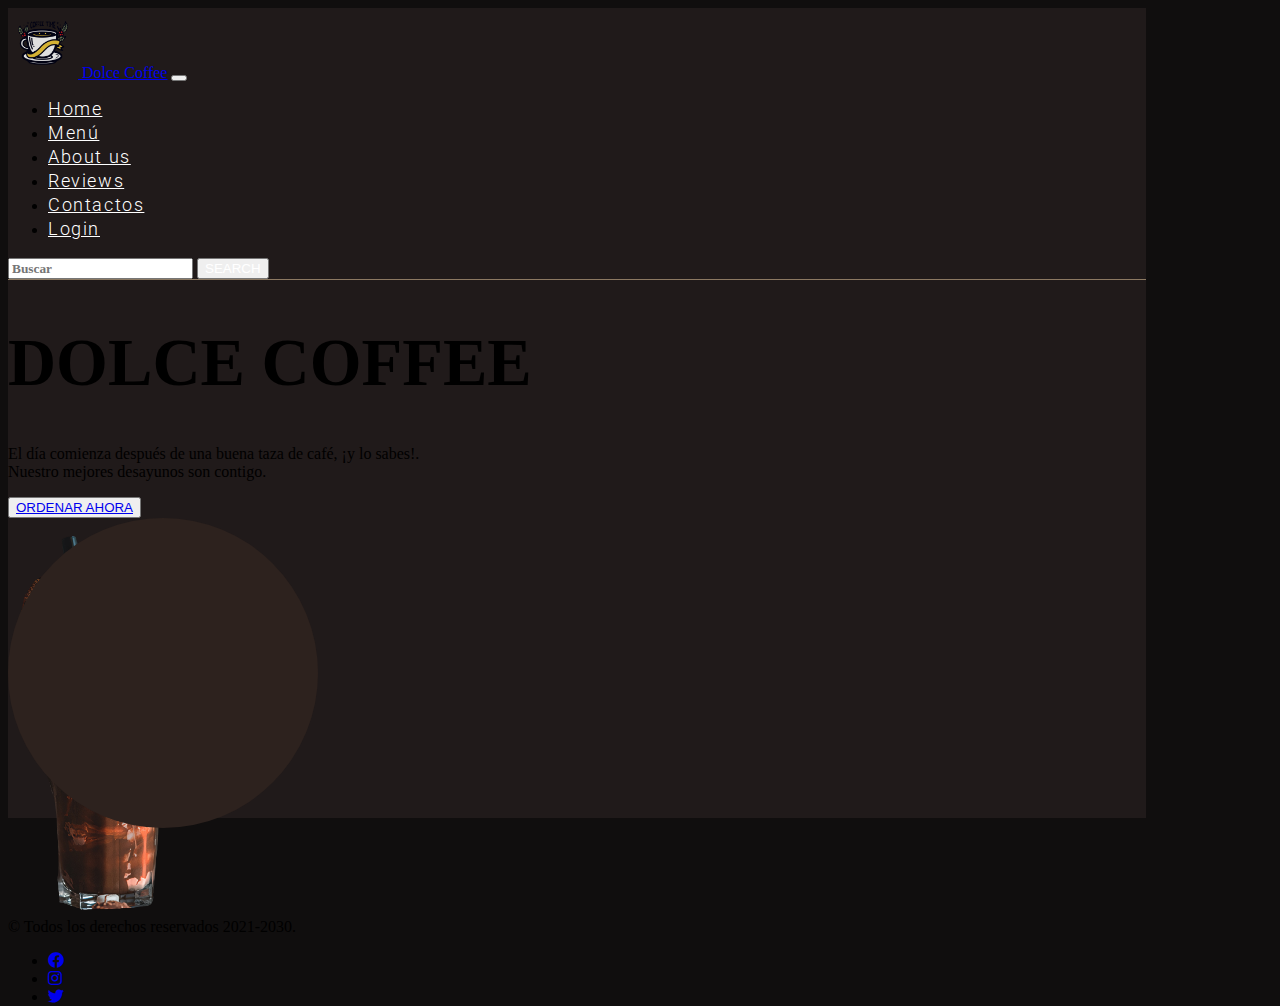
==== commit d26e1394: "agregando logins" ====
--- a/index.html
+++ b/index.html
@@ -9,9 +9,11 @@
     <meta name="keywords" content="cafeteriaslima, mejores cafeteria, mejorescafeterias, cafeteriaperuana">
     <link href="https://cdn.jsdelivr.net/npm/bootstrap@5.1.3/dist/css/bootstrap.min.css" rel="stylesheet"
         integrity="sha384-1BmE4kWBq78iYhFldvKuhfTAU6auU8tT94WrHftjDbrCEXSU1oBoqyl2QvZ6jIW3" crossorigin="anonymous">
+    <link href="https://fonts.googleapis.com/css2?family=Roboto&display=swap" rel="stylesheet">
     <link rel="stylesheet" href="https://use.fontawesome.com/releases/v5.15.4/css/all.css">
     <link rel="stylesheet" href="assets/css/styles.css">
-    <title>Document</title>
+    <link rel="shortcut icon" href="assets/images/purr-cat-with-cup.png">
+    <title>Dolce Coffee</title>
 </head>
 
 <body class="d-flex flex-column ox-hidden justify-content-center align-items-center body-home">
@@ -44,7 +46,13 @@
                             <a class="nav-link" href="pages/about.html">About us</a>
                         </li>
                         <li class="nav-item">
+                            <a class="nav-link" href="pages/reviews.html">Reviews</a>
+                        </li>
+                        <li class="nav-item">
                             <a class="nav-link" href="pages/contactos.html">Contactos</a>
+                        </li>
+                        <li class="nav-item">
+                            <a class="nav-link" href="pages/welcome.html">Login</a>
                         </li>
                     </ul>
 
@@ -75,12 +83,11 @@
                 </div>
                 <!------- -->
                 <!-- Descripcion de  la cafetria -->
-                <div class="w-75 mx-auto text-center mt-4 row">
+                <div class=" mx-auto text-center mt-4 row">
                     <p class="text-light">
-                        Lorem ipsum dolor sit amet consectetur adipisicing elit. Quis sit reprehenderit quas impedit ut,
-                        in
-                        omnis
-                        illo rerum iusto fugiat!
+                        El día comienza después de una buena taza de café, ¡y lo sabes!.
+                        <br>
+                        Nuestro mejores desayunos son contigo.
                     </p>
                 </div>
                 <!-- ----------- -->
@@ -105,32 +112,31 @@
             </div>
         </div>
         <!-- ------------ -->
-        <!---------------- Footer ------------->
-        <div class="container-fluid">
+        <!-- =========== FOOTER ========== -->
+        <div class="container-fluid mt-auto">
             <footer
-                class=" row d-flex flex-wrap justify-content-between align-items-center py-3 py-sm-2 py-xl-2 py-xxl-4 mt-4 border-secondary border-top">
-                <div class="align-items-center col-12 col-sm-9 col-md-9 mb-3 mb-sm-0 text-center">
-                    <span class="text-muted">© Todos los derechos reservados 2021-2030</span>
+                class=" row d-flex flex-wrap justify-content-between align-items-center py-3 my-4 border-secondary border-top">
+                <div
+                    class="align-items-center col-12  mb-3 mb-sm-0 text-center d-flex flex-column flex-xl-row  justify-content-center">
+                    <span class="text-muted">© Todos los derechos reservados 2021-2030.</span>
+                    <ul class="gap-3 d-flex align-items-center m-0 list-unstyled">
+                        <li class="ms-3">
+                            <a class="text-muted" href="#">
+                                <i class="fab fa-facebook text-white"></i>
+                            </a>
+                        </li>
+                        <li class="ms-3">
+                            <a class="text-muted" href="#">
+                                <i class="fab fa-instagram text-white"></i>
+                            </a>
+                        </li>
+                        <li class="ms-3">
+                            <a class="text-muted" href="#">
+                                <i class="fab fa-twitter text-white"></i>
+                            </a>
+                        </li>
+                    </ul>
                 </div>
-
-                <ul
-                    class="col-12 col-sm-3 col-md-3 justify-content-center justify-content-sm-end list-unstyled d-flex m-0 gap-3">
-                    <li class="ms-3">
-                        <a class="text-muted" href="#">
-                            <i class="fab fa-facebook text-white"></i>
-                        </a>
-                    </li>
-                    <li class="ms-3">
-                        <a class="text-muted" href="#">
-                            <i class="fab fa-instagram text-white"></i>
-                        </a>
-                    </li>
-                    <li class="ms-3">
-                        <a class="text-muted" href="#">
-                            <i class="fab fa-twitter text-white"></i>
-                        </a>
-                    </li>
-                </ul>
             </footer>
         </div>
         <!-- -------------------- -->
--- a/assets/css/styles.css
+++ b/assets/css/styles.css
@@ -81,6 +81,9 @@
   font-size: 18px;
   font-weight: bold;
   color: #fff;
+  letter-spacing: 0.1rem;
+  font-family: "Roboto", sans-serif;
+  font-weight: 300;
 }
 
 #menu form input {
@@ -141,6 +144,30 @@
   transition: all 0.4s;
 }
 
+.container-descriptionAbout {
+  border-width: 0px 0px 1px 0px;
+  border-style: solid;
+  border-color: #ffc212;
+}
+
+.review-persons p {
+  line-height: 1.5rem;
+  font-size: 0.95rem;
+  font-weight: 300;
+  text-align: justify;
+}
+
+.img-saved {
+  width: 50px;
+  height: 40px;
+}
+
+.person {
+  width: 80px;
+  height: 80px;
+  border-radius: 50%;
+}
+
 #contactform input,
 #contactform textarea {
   border-color: #e4d54e;
@@ -148,6 +175,219 @@
 
 .list-contact i {
   color: #ffc212;
+}
+
+.body-welcome {
+  background-color: #03040c;
+  color: #fff;
+  overflow-x: hidden;
+  font-family: "Roboto", sans-serif;
+}
+
+.image-logo img, .navbar-brand img img,
+.navbar-brand img {
+  width: 70px;
+  height: 70px;
+}
+
+.titles {
+  letter-spacing: 0.12rem;
+  font-size: 40px;
+}
+
+.titles .title-2 {
+  color: #d3d3eb;
+}
+
+.subtitle span {
+  color: #ffc212;
+}
+
+.container-welcome {
+  display: -ms-grid;
+  display: grid;
+  -ms-grid-columns: 1fr;
+      grid-template-columns: 1fr;
+  -ms-grid-rows: (auto)[2];
+      grid-template-rows: repeat(2, auto);
+  grid-column-gap: 0px;
+  grid-row-gap: 0px;
+  color: #fff;
+  gap: 0rem;
+  width: 100%;
+}
+
+.container-img img {
+  width: 350px;
+  height: 350px;
+}
+
+.image {
+  width: 300px;
+  height: 280px;
+}
+
+.titles_image {
+  gap: 1rem;
+}
+
+.titles_image img {
+  width: 40px;
+  height: 40px;
+}
+
+.img-t1 {
+  background-color: #fff;
+  border-radius: 50%;
+  width: 43px;
+  height: 43px;
+}
+
+.container_buttons {
+  margin-top: 3rem;
+  gap: 1.5rem;
+  font-size: 0.8rem;
+}
+
+.container_buttons button {
+  font-family: "Roboto", sans-serif;
+  border: none;
+  width: 160px;
+  background-color: #ffd538;
+  color: #1f222b;
+  letter-spacing: 0.07rem;
+  height: 35px;
+  border-radius: 0 20%;
+  text-transform: uppercase;
+}
+
+.button-createAccount-login button {
+  font-family: "Roboto", sans-serif;
+  border: none;
+  width: 160px;
+  background-color: #ffd538;
+  color: #1f222b;
+  letter-spacing: 0.07rem;
+  height: 35px;
+  border-radius: 0 20%;
+  text-transform: uppercase;
+}
+
+.title-register-login,
+.container-wrapper {
+  margin-top: 50px;
+}
+
+.title-register-login form,
+.container-wrapper form {
+  display: -webkit-box;
+  display: -ms-flexbox;
+  display: flex;
+  -webkit-box-orient: vertical;
+  -webkit-box-direction: normal;
+      -ms-flex-direction: column;
+          flex-direction: column;
+  width: 300px;
+  gap: 1rem;
+}
+
+.title-register-login form input,
+.container-wrapper form input {
+  background: none;
+  border: none;
+  border-bottom: 1px solid #d3d3eb;
+  padding-bottom: 7px;
+  color: #ffc212;
+}
+
+.button-createAccount-login {
+  margin-top: 3rem;
+  gap: 1rem;
+}
+
+.main-login {
+  -ms-grid-row: 2;
+  -ms-grid-row-span: 1;
+  -ms-grid-column: 1;
+  -ms-grid-column-span: 1;
+  grid-area: 2 / 1 / 3 / 2;
+  gap: 1rem;
+}
+
+.image-login img {
+  width: 300px;
+  height: 250px;
+}
+
+.button-login {
+  -webkit-box-orient: vertical;
+  -webkit-box-direction: normal;
+      -ms-flex-direction: column;
+          flex-direction: column;
+  -webkit-box-align: center;
+      -ms-flex-align: center;
+          align-items: center;
+  margin-top: 15px;
+  gap: 1rem;
+}
+
+.container-wrapper-login {
+  margin-top: 10px;
+}
+
+.btn-login {
+  margin-top: 0;
+}
+
+.link-create-account a,
+.button-login a,
+.button-createAccount-login a {
+  text-decoration: none;
+  color: #ffc212;
+}
+
+::-webkit-input-placeholder {
+  font-family: "Font Awesome 6 Free";
+  font-weight: 600;
+}
+
+:-ms-input-placeholder {
+  font-family: "Font Awesome 6 Free";
+  font-weight: 600;
+}
+
+::-ms-input-placeholder {
+  font-family: "Font Awesome 6 Free";
+  font-weight: 600;
+}
+
+::placeholder {
+  font-family: "Font Awesome 6 Free";
+  font-weight: 600;
+}
+
+.arrow {
+  margin-top: 2.5rem;
+  display: -webkit-box;
+  display: -ms-flexbox;
+  display: flex;
+  -webkit-box-pack: center;
+      -ms-flex-pack: center;
+          justify-content: center;
+}
+
+.arrow img {
+  width: 37px;
+  height: 35px;
+}
+
+@media (min-width: 576px) {
+  .row-cols-sm-2 > * {
+    -webkit-box-flex: 0;
+        -ms-flex: 0 0 auto;
+            flex: 0 0 auto;
+    width: 70%;
+  }
 }
 
 @media screen and (min-width: 900px) {
@@ -181,11 +421,9 @@
     height: 310px;
     border-radius: 50%;
   }
-  .img-about-1 {
-    max-width: 520px;
-  }
+  .img-about-1,
   .img-about-2 {
-    max-width: 520px;
+    max-width: 400px;
   }
   .logo-about {
     max-width: 350px;
@@ -195,6 +433,35 @@
   }
   .nav-item a::after {
     width: 95%;
+  }
+  .review-persons {
+    width: 450px;
+    padding: 24px;
+  }
+}
+
+@media screen and (min-width: 1200px) {
+  .container-about {
+    display: -webkit-box;
+    display: -ms-flexbox;
+    display: flex;
+    -webkit-box-align: center;
+        -ms-flex-align: center;
+            align-items: center;
+  }
+  .container-descriptionAbout {
+    border: none;
+    border-left: 1px solid #ffc212;
+    display: -webkit-box;
+    display: -ms-flexbox;
+    display: flex;
+    -webkit-box-orient: vertical;
+    -webkit-box-direction: normal;
+        -ms-flex-direction: column;
+            flex-direction: column;
+    -webkit-box-pack: center;
+        -ms-flex-pack: center;
+            justify-content: center;
   }
 }
 
@@ -206,4 +473,8 @@
     width: 410px;
     height: 410px;
   }
-}
+  .img-about-1,
+  .img-about-2 {
+    max-width: 500px;
+  }
+}
